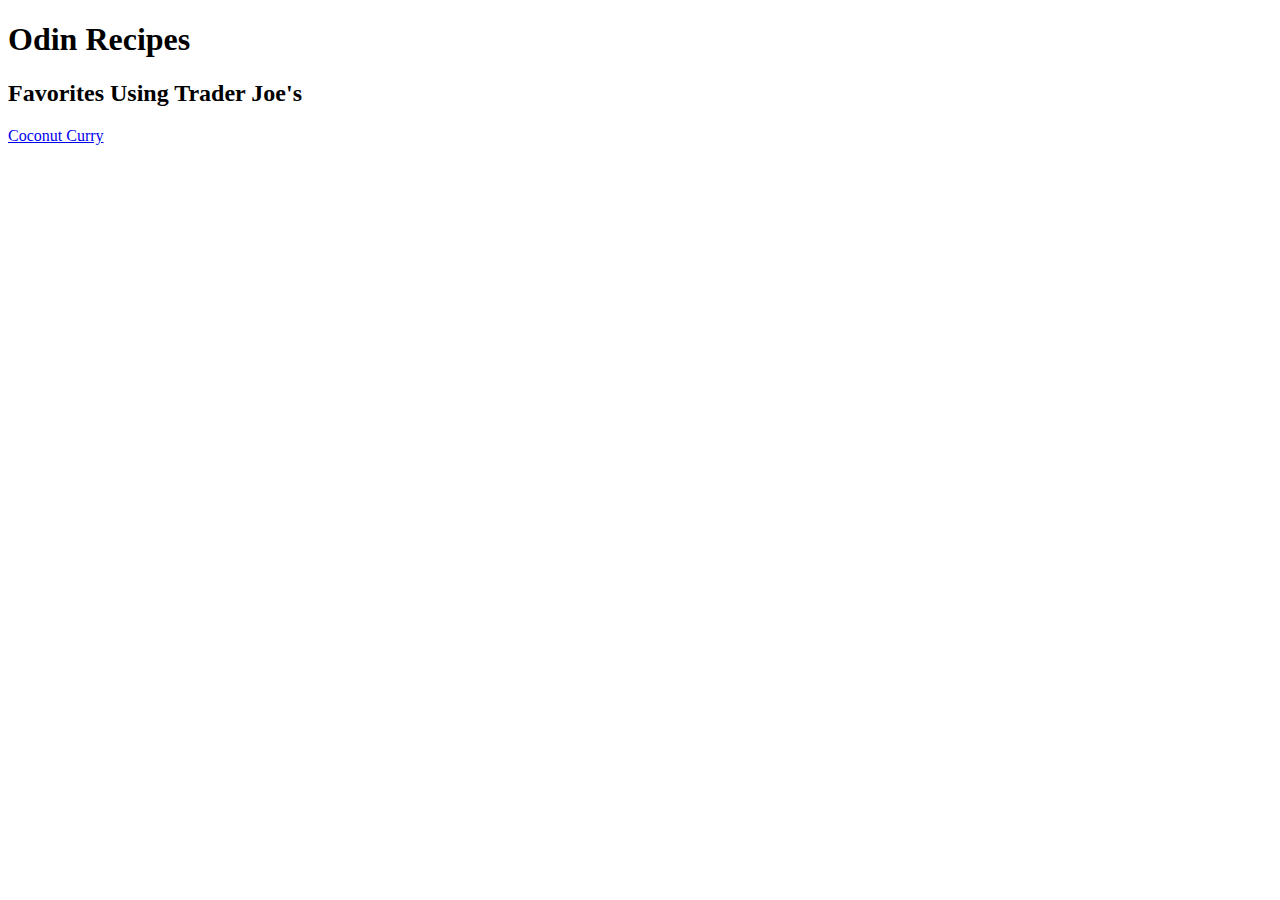
==== index.html @ 3d23161f "Create basic structure and first recipe" ====
<!DOCTYPE html>
<html lang="en">
<head>
    <meta charset="UTF-8">
    <meta http-equiv="X-UA-Compatible" content="IE=edge">
    <meta name="viewport" content="width=device-width, initial-scale=1.0">
    <title>Odin Recipes</title>
</head>
<body>
    <h1>Odin Recipes</h1>
    <h2>Favorites Using Trader Joe's</h2>
    <a href="recipes/coconutcurry.html">Coconut Curry</a>
</body>
</html>
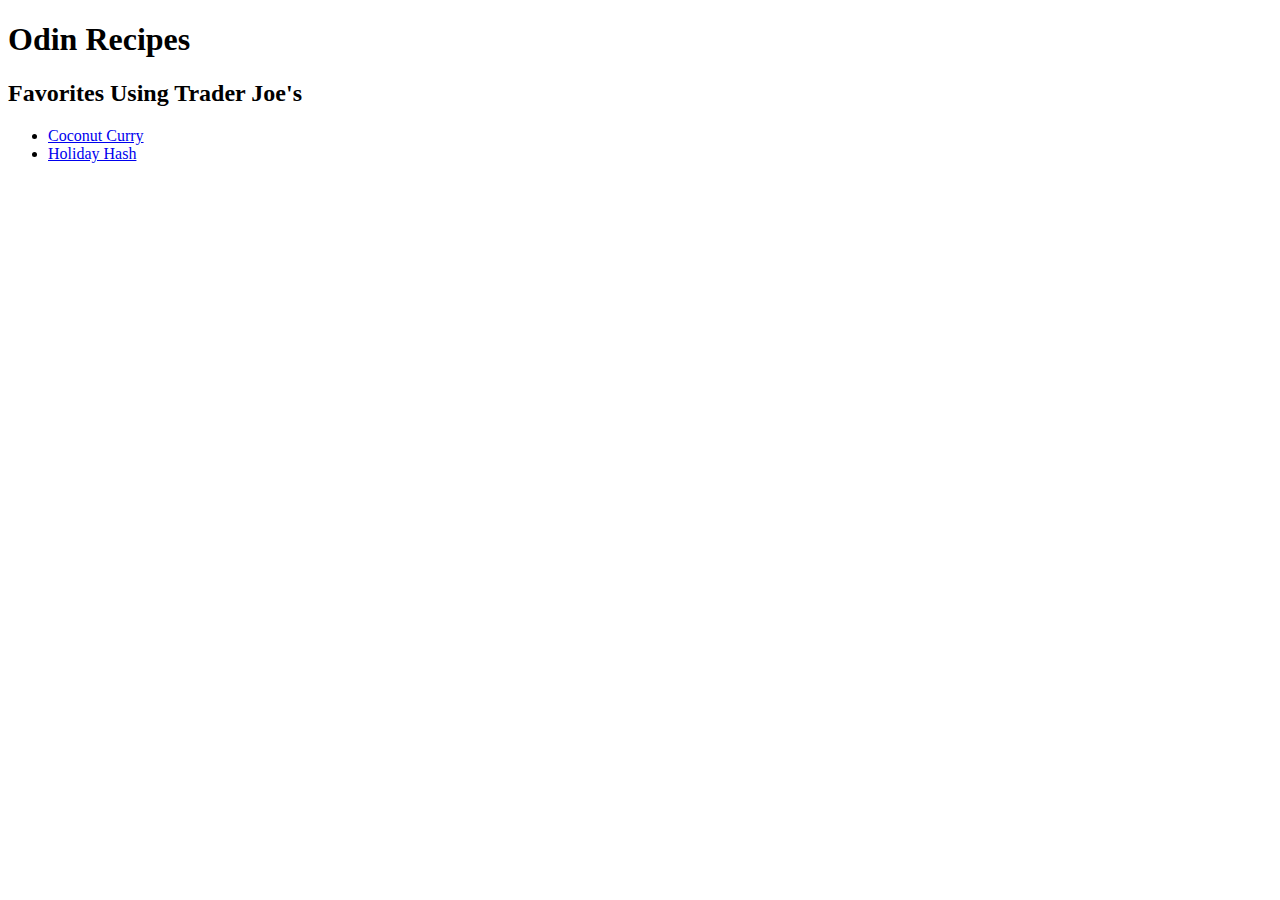
==== commit ccc90cf5: "Create details of the Coconut Curry recipe (omitted files)" ====
--- a/index.html
+++ b/index.html
@@ -9,6 +9,9 @@
 <body>
     <h1>Odin Recipes</h1>
     <h2>Favorites Using Trader Joe's</h2>
-    <a href="recipes/coconutcurry.html">Coconut Curry</a>
+    <ul>
+        <li><a href="recipes/coconutcurry.html">Coconut Curry</a></li>
+        <li><a href="recipes/holidayhash.html">Holiday Hash</a></li>
+    </ul>
 </body>
 </html>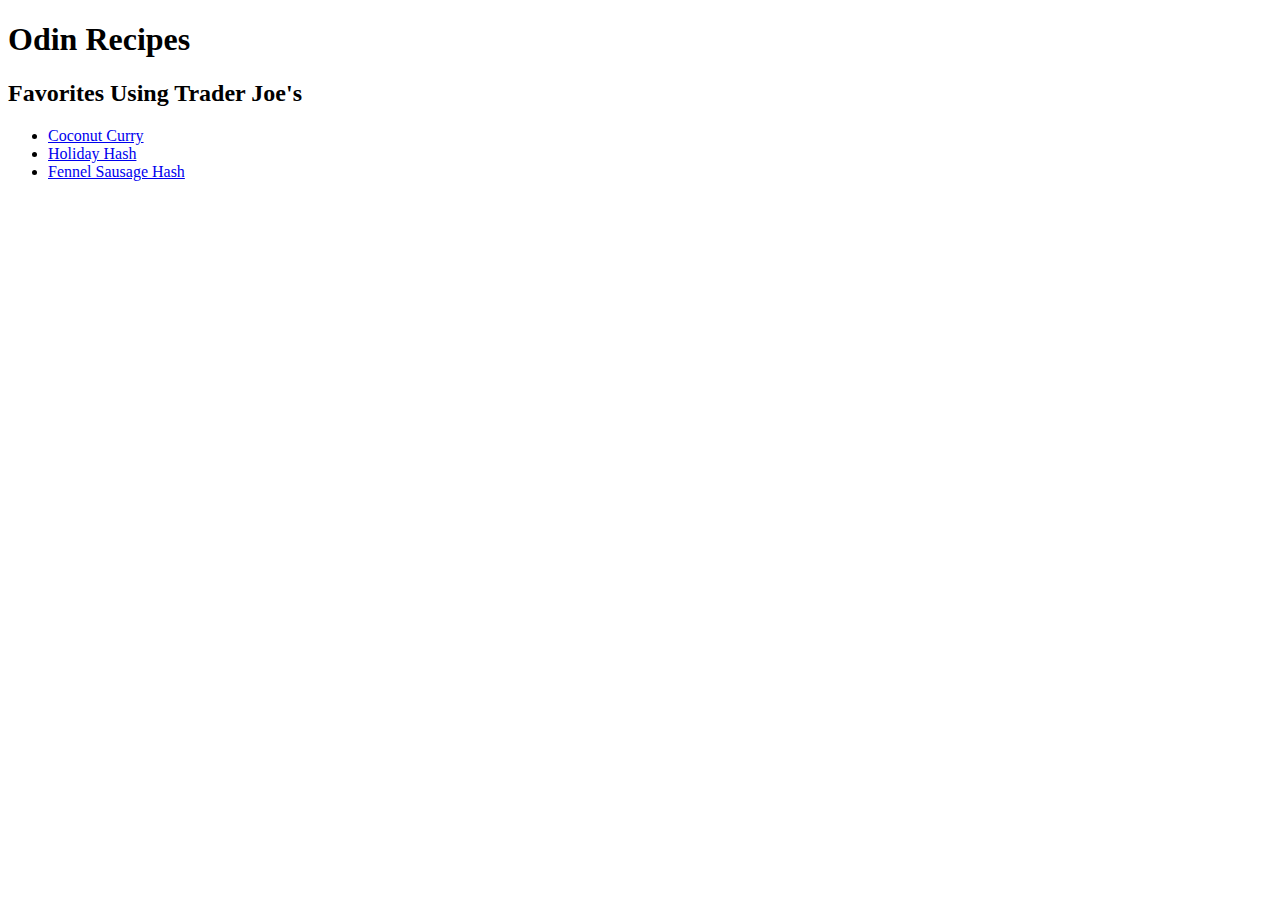
==== commit 7d5513de: "Create details of the Fennel Sausage Hash recipe" ====
--- a/index.html
+++ b/index.html
@@ -12,6 +12,7 @@
     <ul>
         <li><a href="recipes/coconutcurry.html">Coconut Curry</a></li>
         <li><a href="recipes/holidayhash.html">Holiday Hash</a></li>
+        <li><a href="recipes/fennelsausage.html">Fennel Sausage Hash</a></li>
     </ul>
 </body>
 </html>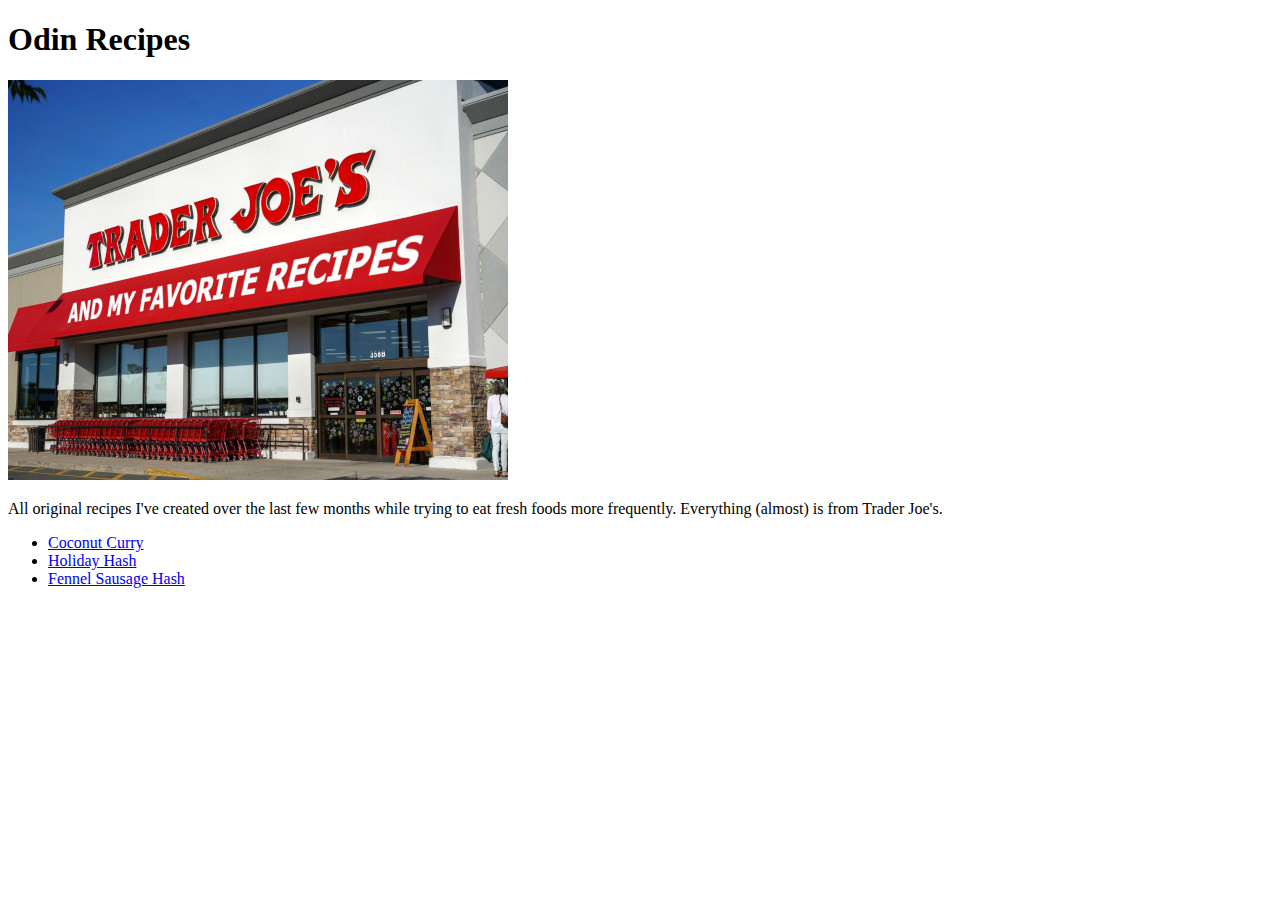
==== commit 541813f6: "Brand home page with Trader Joe's and description" ====
--- a/index.html
+++ b/index.html
@@ -8,7 +8,8 @@
 </head>
 <body>
     <h1>Odin Recipes</h1>
-    <h2>Favorites Using Trader Joe's</h2>
+    <img src="images/traderjoes.jpg" alt="Trader Joe's and My Favorite Recipes">
+    <p>All original recipes I've created over the last few months while trying to eat fresh foods more frequently. Everything (almost) is from Trader Joe's.</p>
     <ul>
         <li><a href="recipes/coconutcurry.html">Coconut Curry</a></li>
         <li><a href="recipes/holidayhash.html">Holiday Hash</a></li>
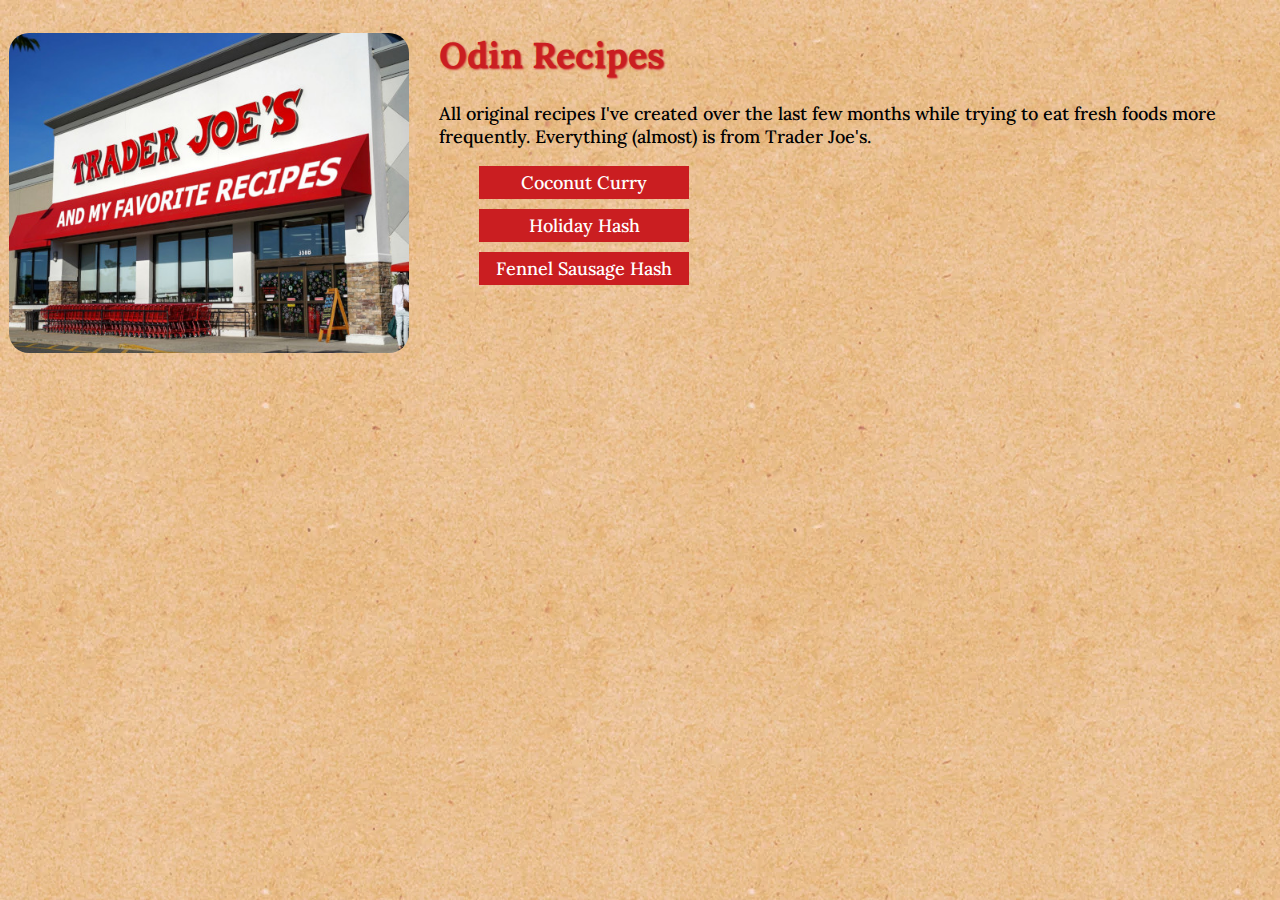
==== commit 8ada1e38: "Add styles.css and style home page" ====
--- a/index.html
+++ b/index.html
@@ -4,16 +4,22 @@
     <meta charset="UTF-8">
     <meta http-equiv="X-UA-Compatible" content="IE=edge">
     <meta name="viewport" content="width=device-width, initial-scale=1.0">
+    <link rel="stylesheet" href="styles.css">
+    <link rel="stylesheet" href="https://fonts.googleapis.com/css?family=Lora">
     <title>Odin Recipes</title>
 </head>
 <body>
-    <h1>Odin Recipes</h1>
-    <img src="images/traderjoes.jpg" alt="Trader Joe's and My Favorite Recipes">
-    <p>All original recipes I've created over the last few months while trying to eat fresh foods more frequently. Everything (almost) is from Trader Joe's.</p>
-    <ul>
-        <li><a href="recipes/coconutcurry.html">Coconut Curry</a></li>
-        <li><a href="recipes/holidayhash.html">Holiday Hash</a></li>
-        <li><a href="recipes/fennelsausage.html">Fennel Sausage Hash</a></li>
-    </ul>
+    <div class="splashPic">
+        <img src="images/traderjoes.jpg" alt="Trader Joe's and My Favorite Recipes">
+    </div>
+    <div class="content">
+        <h1>Odin Recipes</h1>
+        <p>All original recipes I've created over the last few months while trying to eat fresh foods more frequently. Everything (almost) is from Trader Joe's.</p>
+        <ul>
+            <li><a href="recipes/coconutcurry.html">Coconut Curry</a></li>
+            <li><a href="recipes/holidayhash.html">Holiday Hash</a></li>
+            <li><a href="recipes/fennelsausage.html">Fennel Sausage Hash</a></li>
+        </ul>
+    </div>
 </body>
 </html>--- a/styles.css
+++ b/styles.css
@@ -0,0 +1,54 @@
+body {
+    background-image: url(images/traderjoesbackground.png);
+    font-family: "Lora", "Times New Roman", "Times", serif;
+    font-size: 18px;
+    font-weight:500;
+    display: flex;
+    flex-wrap:wrap
+}
+
+h1 {
+    color: #ca1e21;
+    font-weight: 700;
+    text-shadow: 1px 1px 2px;
+}
+
+.splashPic {
+    border-radius: 20px;
+    flex: 1;
+    text-align: center;
+    position:relative;
+    top: 25px;
+    margin-bottom: 20px;
+}
+
+.splashPic img {
+    border-radius: 20px;
+    width: 400px;
+    height: auto;
+}
+
+.content {
+    flex: 2;
+    text-align: left;
+    position:relative;
+    margin: 0px 30px 0px 30px;
+}
+
+ul li {
+    list-style-type: none;
+    width: 200px;
+    padding: 5px 5px 5px 5px;
+    margin: 0px 0px 10px 0px;
+    background-color: #ca1e21;
+    text-align:center;
+}
+
+a {
+    color:#FFFFFF;
+    text-decoration: none;
+}
+
+a:hover {
+    text-decoration: underline;
+}